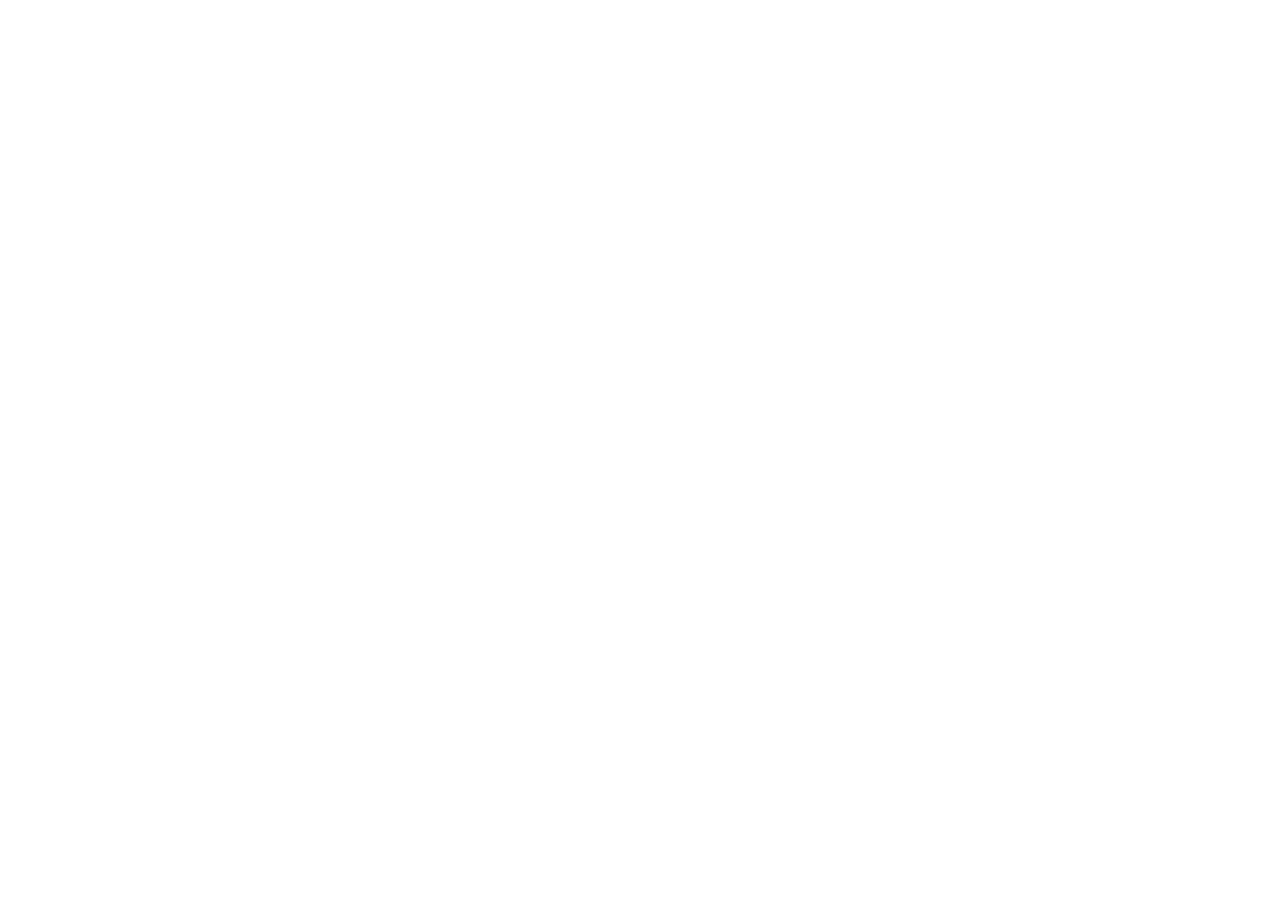
==== go/index.html @ 9dec074f "Add NeuroPrime sales page and review page Co-Authored-By: Claude Opus 5.5 <noreply@anthropic.com>" ====
<!DOCTYPE html>
<html lang="en">
<head>
<meta charset="utf-8">
<meta name="viewport" content="width=device-width, initial-scale=1">
<meta name="robots" content="noindex, nofollow">
<title>Redirecting…</title>
<script>
// >>> Put your NeuroPrime affiliate (hop) link here, the ONLY place to edit. <<<
var AFFILIATE_LINK = "https://41e98lznyc7o6odcnrtmtbq6s8.hop.clickbank.net/?&traffic_source=email";
var qs = window.location.search;
if (AFFILIATE_LINK) {
  window.location.replace(AFFILIATE_LINK + (qs ? (AFFILIATE_LINK.indexOf("?") > -1 ? "&" : "?") + qs.slice(1) : ""));
}
</script>
<style>body{font-family:-apple-system,Segoe UI,Roboto,Arial,sans-serif;display:flex;min-height:100vh;align-items:center;justify-content:center;margin:0;color:#1d2433;background:#f5f3ff;text-align:center}</style>
</head>
<body>
<p id="m">Taking you to the offer page…</p>
<script>if (!AFFILIATE_LINK) document.getElementById("m").textContent = "Affiliate link not set yet. Edit go/index.html.";</script>
</body>
</html>
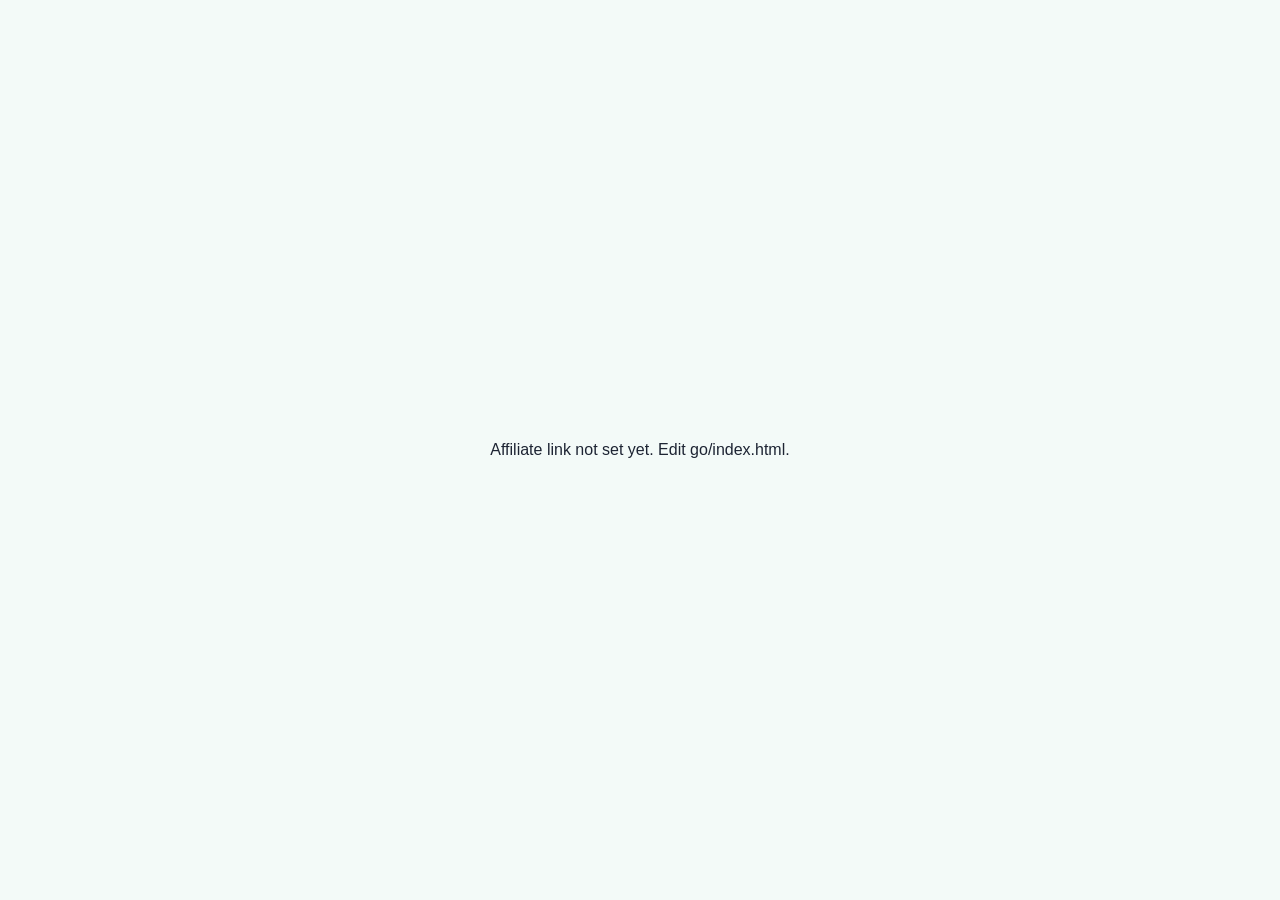
==== commit ad821e65: "Add Joint Genesis review page Co-Authored-By: Claude Opus 5.5 <noreply@anthropic.com>" ====
--- a/go/index.html
+++ b/go/index.html
@@ -6,14 +6,14 @@
 <meta name="robots" content="noindex, nofollow">
 <title>Redirecting…</title>
 <script>
-// >>> Put your NeuroPrime affiliate (hop) link here, the ONLY place to edit. <<<
-var AFFILIATE_LINK = "https://41e98lznyc7o6odcnrtmtbq6s8.hop.clickbank.net/?&traffic_source=email";
+// >>> Put your Joint Genesis affiliate (hop) link here, the ONLY place to edit. <<<
+var AFFILIATE_LINK = "";
 var qs = window.location.search;
 if (AFFILIATE_LINK) {
   window.location.replace(AFFILIATE_LINK + (qs ? (AFFILIATE_LINK.indexOf("?") > -1 ? "&" : "?") + qs.slice(1) : ""));
 }
 </script>
-<style>body{font-family:-apple-system,Segoe UI,Roboto,Arial,sans-serif;display:flex;min-height:100vh;align-items:center;justify-content:center;margin:0;color:#1d2433;background:#f5f3ff;text-align:center}</style>
+<style>body{font-family:-apple-system,Segoe UI,Roboto,Arial,sans-serif;display:flex;min-height:100vh;align-items:center;justify-content:center;margin:0;color:#1d2433;background:#f3faf8;text-align:center}</style>
 </head>
 <body>
 <p id="m">Taking you to the offer page…</p>
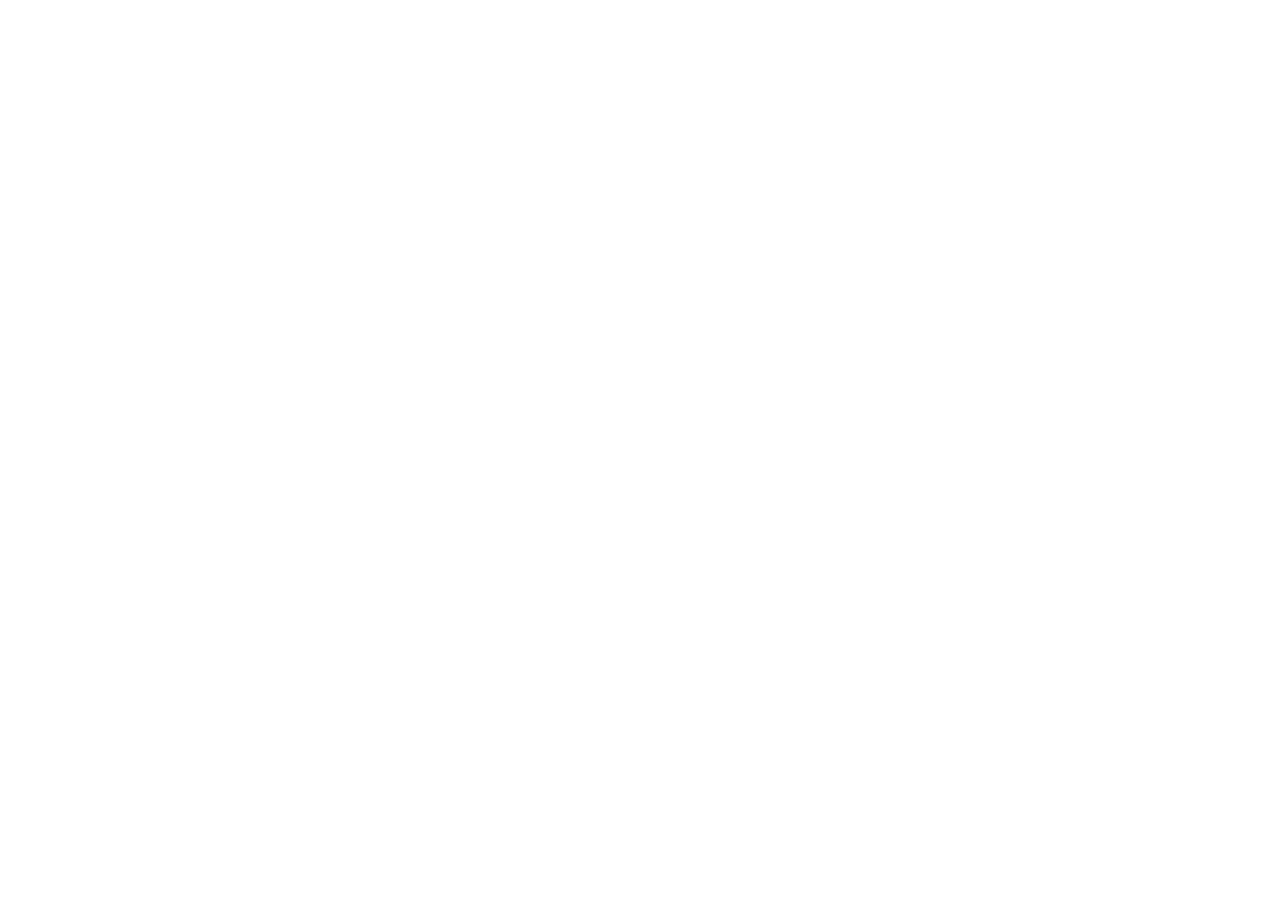
==== commit 4c031302: "Add ProDentim review landing page and sitelink pages Co-Authored-By: Claude Sonnet 5.5 <noreply@anth" ====
--- a/go/index.html
+++ b/go/index.html
@@ -6,17 +6,17 @@
 <meta name="robots" content="noindex, nofollow">
 <title>Redirecting…</title>
 <script>
-// >>> Put your Joint Genesis affiliate (hop) link here, the ONLY place to edit. <<<
-var AFFILIATE_LINK = "";
+// >>> Put your ProDentim affiliate (hop) link here, the ONLY place to edit. <<<
+var AFFILIATE_LINK = "https://b24b9m0osojnaqbd1jq2xnlf0t.hop.clickbank.net/?&traffic_source=email";
+// Keep any tracking params from the visit (e.g. ?gclid=...)
 var qs = window.location.search;
-if (AFFILIATE_LINK) {
-  window.location.replace(AFFILIATE_LINK + (qs ? (AFFILIATE_LINK.indexOf("?") > -1 ? "&" : "?") + qs.slice(1) : ""));
-}
+var dest = AFFILIATE_LINK + (qs ? (AFFILIATE_LINK.indexOf("?") > -1 ? "&" : "?") + qs.slice(1) : "");
+window.location.replace(dest);
 </script>
-<style>body{font-family:-apple-system,Segoe UI,Roboto,Arial,sans-serif;display:flex;min-height:100vh;align-items:center;justify-content:center;margin:0;color:#1d2433;background:#f3faf8;text-align:center}</style>
+<noscript><meta http-equiv="refresh" content="0; url=https://b24b9m0osojnaqbd1jq2xnlf0t.hop.clickbank.net/?&amp;traffic_source=email"></noscript>
+<style>body{font-family:-apple-system,Segoe UI,Roboto,Arial,sans-serif;display:flex;min-height:100vh;align-items:center;justify-content:center;margin:0;color:#1d2433;background:#fbf6ee;text-align:center}a{color:#e8731a}</style>
 </head>
 <body>
-<p id="m">Taking you to the offer page…</p>
-<script>if (!AFFILIATE_LINK) document.getElementById("m").textContent = "Affiliate link not set yet. Edit go/index.html.";</script>
+<p>Taking you to the official offer page…<br><noscript><a href="https://b24b9m0osojnaqbd1jq2xnlf0t.hop.clickbank.net/?&amp;traffic_source=email">Click here if you are not redirected</a></noscript></p>
 </body>
 </html>
